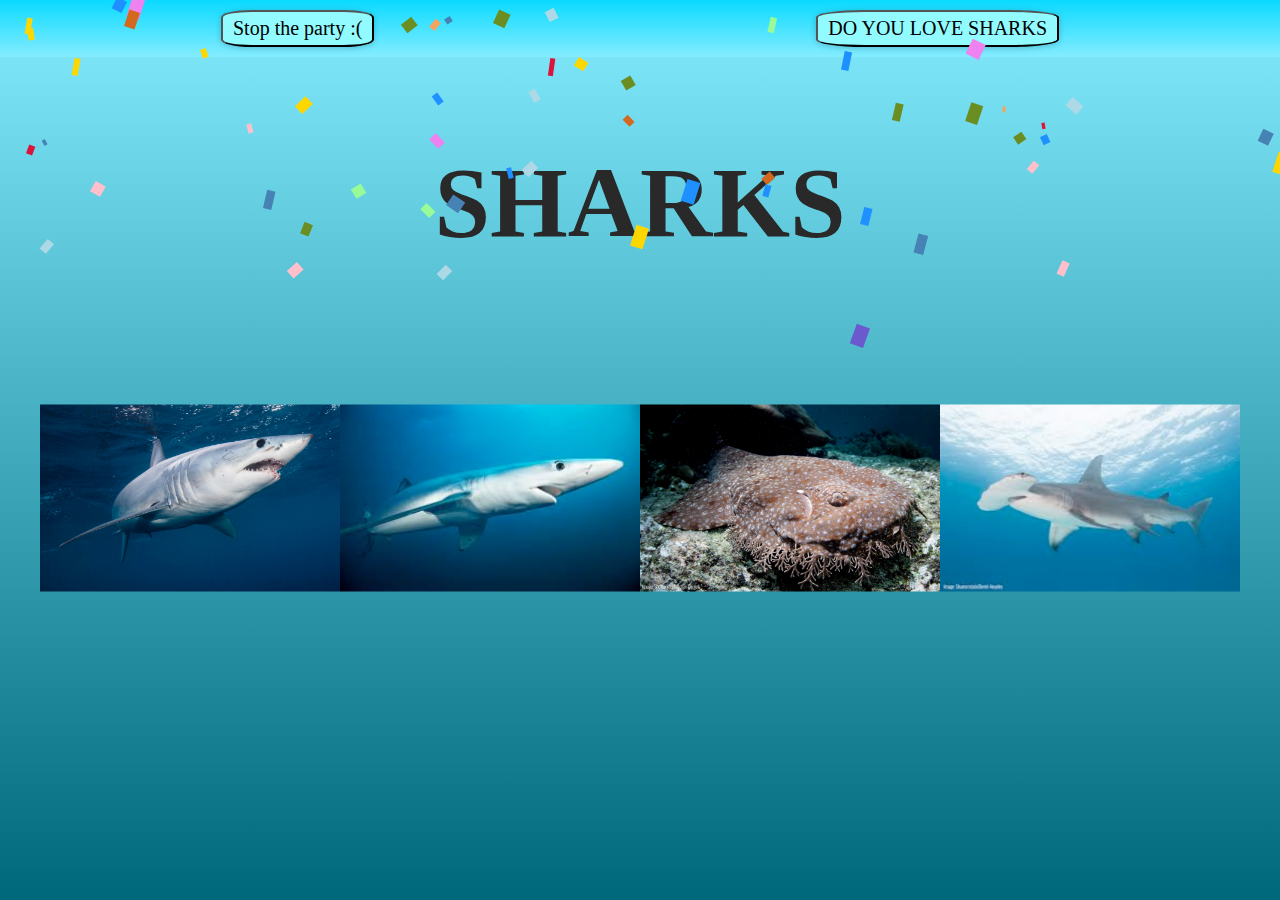
==== index.html @ 6b4e063d "renamed and added html extension" ====
<!DOCTYPE html>
<html>
	<head>
		<link rel="stylesheet" type="text/css" href="assets/styles/style.css">
		<script src="http://ajax.googleapis.com/ajax/libs/jquery/3.3.1/jquery.min.js"></script>
		<script type="text/javascript" src="assets/scripts/confetti.js"></script>
	</head>
  <body>
		<header>
			<button id="stopButton">Stop the party :(</button>
    	<button id="startButton">DO YOU LOVE SHARKS</button>
  	</header>
		<h1>SHARKS</h1>
    <div class="pictures">
			<div class ="image">
  			<img src="assets/images/shark1.png" alt="">
				<div class="overlay" id="picture1">
					<div class = "text">Shortfin Mako Shark</div>
				</div>
			</div>
			<div class ="image">
  			<img src="assets/images/shark2.png" alt="">
				<div class="overlay" id="picture2">
					<div class = "text">Blue Shark</div>
				</div>
			</div>
			<div class ="image">
  			<img src="assets/images/shark3.png" alt="">
				<div class="overlay" id="picture3">
					<div class = "text">Wobbegong</div>
				</div>
			</div>
			<div class ="image">
  			<img src="assets/images/shark4.png" alt="">
				<div class="overlay" id="picture4">
					<div class = "text">Scalloped Hammerhead</div>
				</div>
			</div>
  	</div>

		<div id="lightbox-overlay" class="hidden"></div>

		<!-- lightbox pop-up elements that are hidden using a css class -->
		<div class="lightbox hidden" id="hiddenshark1">
			<img src="assets/images/shark6.png" alt="">
			<div class="caption">
				The shortfin mako shark can grow up to 12ft in length, and is capable of swimming 45mph. Phelps aint beating that. This shark is my favorite.
			</div>
		</div>
		<div class="lightbox hidden" id="hiddenshark2">
			<img src="assets/images/shark7.png" alt="">
			<div class="caption">
				The blue shark is known for long migrations, and grows to about 12ft in length. They look worried, but they're still my favorite.
			</div>
		</div>
		<div class="lightbox hidden" id="hiddenshark3">
			<img src="assets/images/shark8.png" alt="">
			<div class="caption">
				The wobbegong is a group of sharks, with the largest species being the spotted wobbegong at 10ft in length. They are ambush predators, and therefore my favorite.
			</div>
		</div>
		<div class="lightbox hidden" id="hiddenshark4">
			<img src="assets/images/shark9.png" alt="">
			<div class="caption">
				The scalloped hammerhead grows up to 14ft in length, and uses its wide head to sense for prey under the sand. I like its head, so it's my favorite.
			</div>
		</div>
		<script type="text/javascript" src="assets/scripts/about.js"></script>
		<canvas id="canvas"></canvas>
  </body>
</html>
---- assets/styles/style.css ----
html {
    font-family: 'Permanent Marker', cursive;
}

body {
    z-index: -1;
    margin: 0;
    background-image: linear-gradient(#84ECFF, #00687B);
    height: 100%;
}

#canvas {
  display: block;
  position: relative;
  z-index: 1;
  pointer-events: none;
}

header {
  z-index: 1;
  display: flex;
  width: 100%;
  padding-top: 10px;
  padding-bottom: 10px;
  background-image: linear-gradient(#0ADAFF, #84ECFF);
  position: fixed;
  justify-content: space-around;
}

button {
  cursor: pointer;
  font-family: 'Permanent Marker', cursive;
  box-shadow: 0 1px 6px rgba(0, 0, 0, 0.2);
  border-radius: 20%;
  background-color: #91FBFF;
  padding: 5px 10px;
  font-size: 20px;
}

/**
 * title
 */
 h1 {
   font-family: 'Permanent Marker', cursive;
   color: #292929;
   font-size: 100px;
   position: absolute;
   top: 15%;
   left: 50%;
   transform: translate(-50%, -50%);
 }

/**
 * pictures
 */

.pictures {
    display: flex;
    position: absolute;
    top: 500px;
    left: 50%;
    flex-direction: row;
    transform: translate(-50%, -50%);
    width: 90%;
    justify-content: center;
    text-align: center;
}
.image {
  position: relative;
}
.overlay {
  position: absolute;
  top: 0;
  bottom: 0;
  left: 0;
  right: 0;
  width: 100%;
  max-height: 187px;
  opacity: 0;
  transition: .5s ease;
  background-color: #33C9E5;
}
.image:hover .overlay {
  opacity: .7;
  cursor: pointer;
}
.text {
  color: black;
  font-size: 28px;
  position: absolute;
  top: 50%;
  left: 50%;
  transform: translate(-50%, -50%);
}
.image img {
    width: 300px;
    max-height: 187px;
}

/**
 * lightbox stuff
*/
.hidden {
    display: none;
}
#lightbox-overlay {
    z-index: 2;
    position: absolute;
    top: 0;
    left: 0;
    width: 100%;
    height: 100%;
    background: rgba(0, 0, 0, 0.5);
}
.lightbox {
    z-index: 2;
    position: absolute;
    top: 50%;
    left: 50%;
    transform: translate(-50%, -50%);
    width: 500px;
}
.lightbox img {
    z-index: 2;
    width: 100%;
    border-top-right-radius: 5px;
    border-top-left-radius: 5px;
}
.lightbox .caption {
    z-index: 2;
    box-sizing: border-box;
    width: 100%;
    padding: 20px;
    background: white;
    border-bottom-right-radius: 5px;
    border-bottom-left-radius: 5px;
}
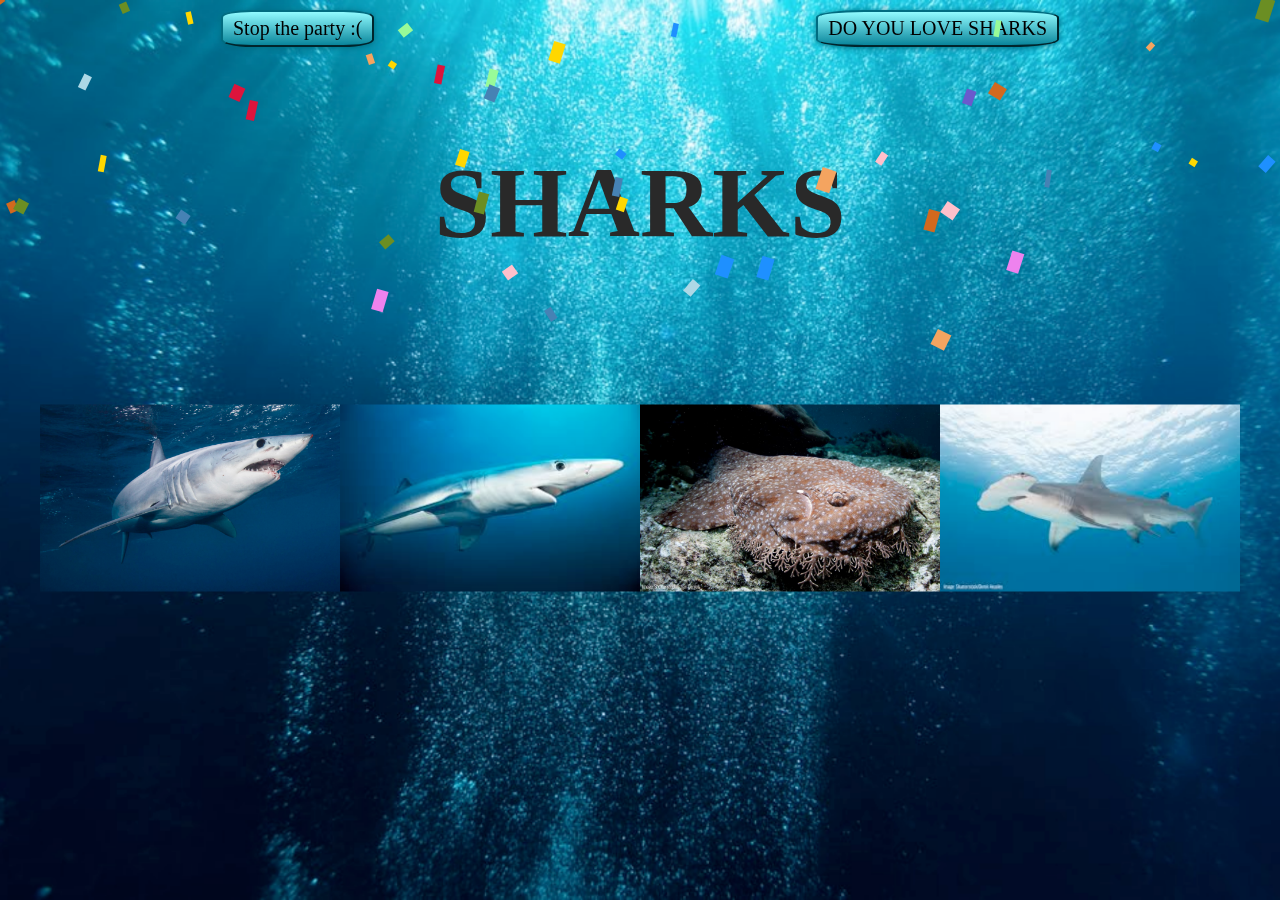
==== commit 56873276: "Add files via upload" ====
--- a/index.html
+++ b/index.html
@@ -3,7 +3,7 @@
 	<head>
 		<link rel="stylesheet" type="text/css" href="assets/styles/style.css">
 		<script src="http://ajax.googleapis.com/ajax/libs/jquery/3.3.1/jquery.min.js"></script>
-		<script type="text/javascript" src="assets/scripts/confetti.js"></script>
+		<script type="text/javascript" src="assets/scripts/confetti.js" defer></script>
 	</head>
   <body>
 		<header>
--- a/assets/styles/style.css
+++ b/assets/styles/style.css
@@ -3,10 +3,11 @@
 }
 
 body {
-    z-index: -1;
     margin: 0;
-    background-image: linear-gradient(#84ECFF, #00687B);
-    height: 100%;
+    background-image: url("Image 11.png");
+    background-repeat: no-repeat;
+    background-position: center;
+    background-size: cover;
 }
 
 #canvas {
@@ -22,7 +23,6 @@
   width: 100%;
   padding-top: 10px;
   padding-bottom: 10px;
-  background-image: linear-gradient(#0ADAFF, #84ECFF);
   position: fixed;
   justify-content: space-around;
 }
@@ -30,10 +30,11 @@
 button {
   cursor: pointer;
   font-family: 'Permanent Marker', cursive;
-  box-shadow: 0 1px 6px rgba(0, 0, 0, 0.2);
+  box-shadow: 0 1px 6px #016C80;
   border-radius: 20%;
-  background-color: #91FBFF;
+  background-image: linear-gradient(#91FBFF, #09859B);
   padding: 5px 10px;
+  border-color: #016C80;
   font-size: 20px;
 }
 
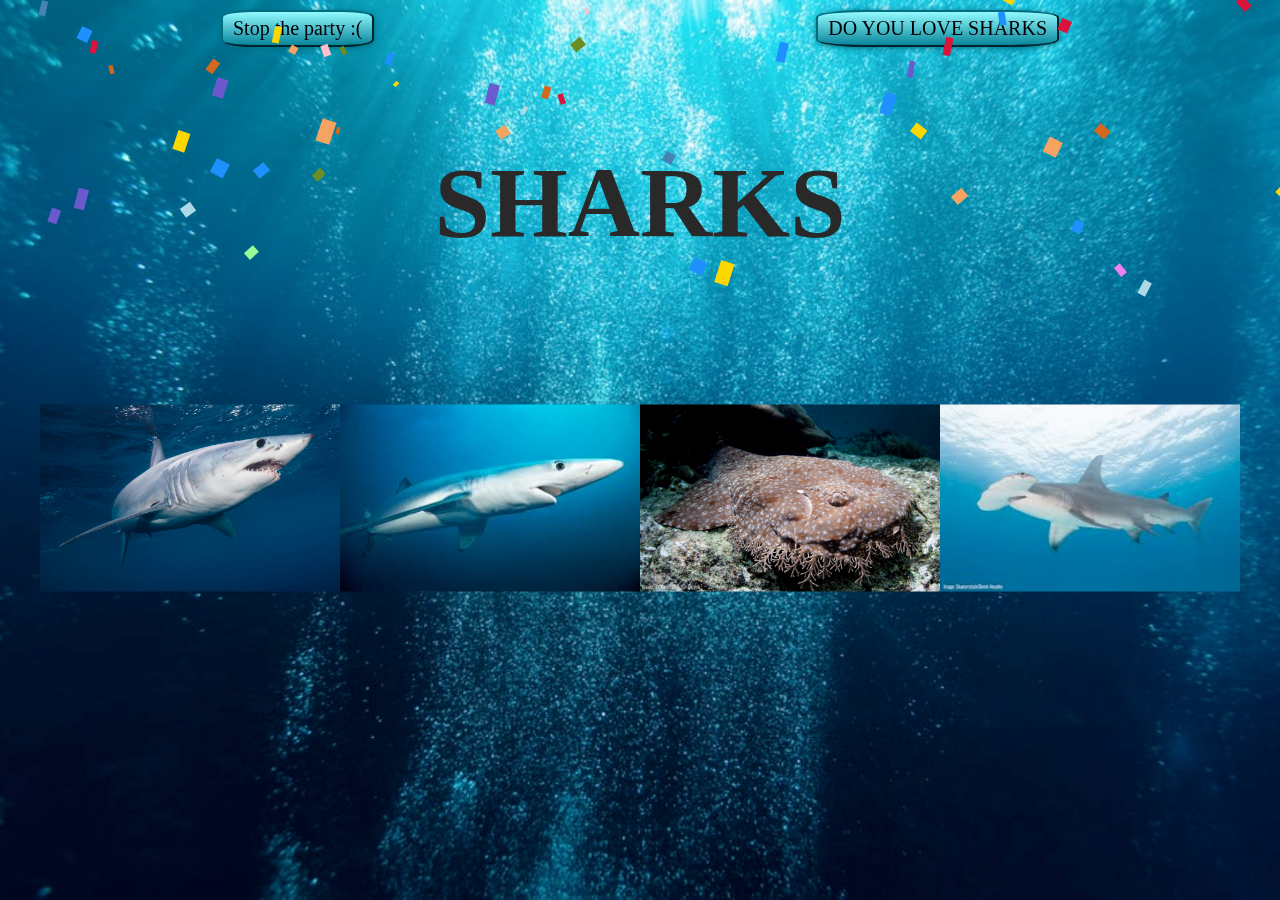
==== commit eae4b517: "Add files via upload" ====
--- a/index.html
+++ b/index.html
@@ -2,7 +2,7 @@
 <html>
 	<head>
 		<link rel="stylesheet" type="text/css" href="assets/styles/style.css">
-		<script src="http://ajax.googleapis.com/ajax/libs/jquery/3.3.1/jquery.min.js"></script>
+		<script src="https://ajax.googleapis.com/ajax/libs/jquery/3.3.1/jquery.min.js"></script>
 		<script type="text/javascript" src="assets/scripts/confetti.js" defer></script>
 	</head>
   <body>
